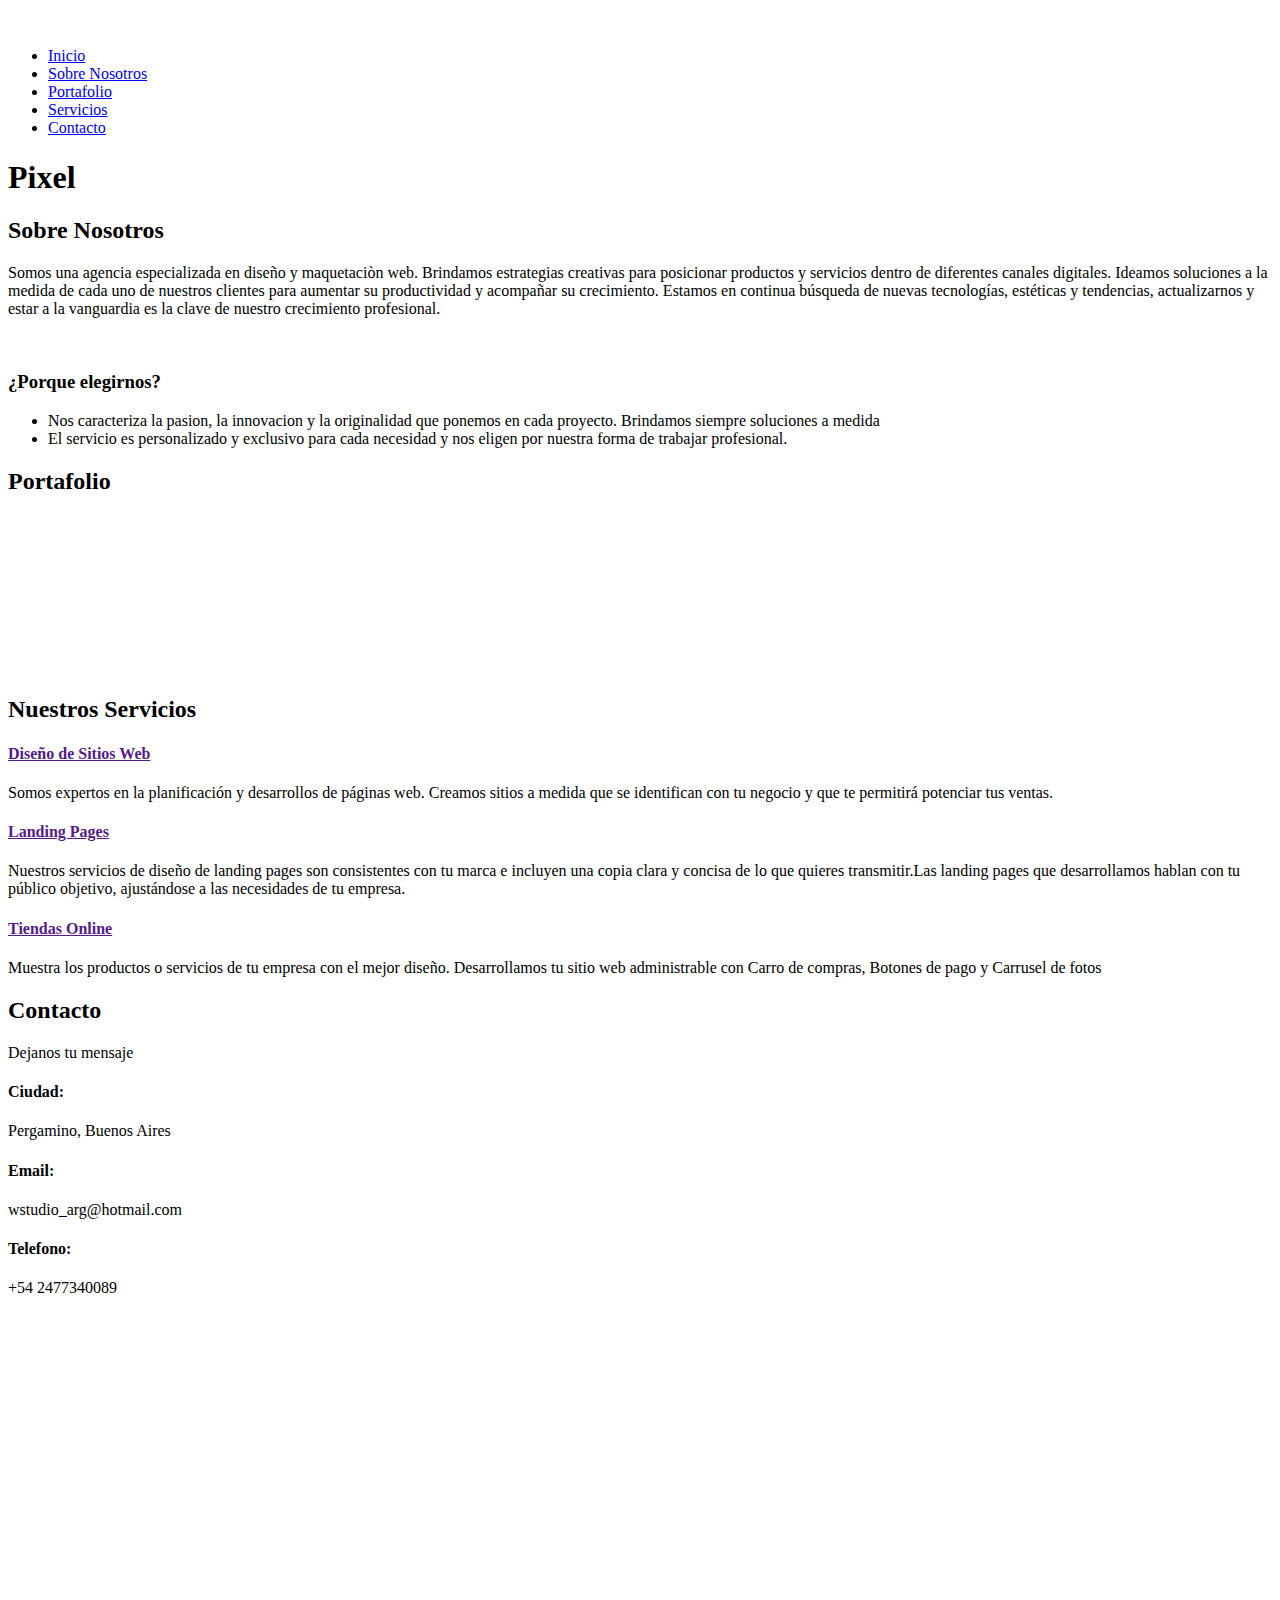
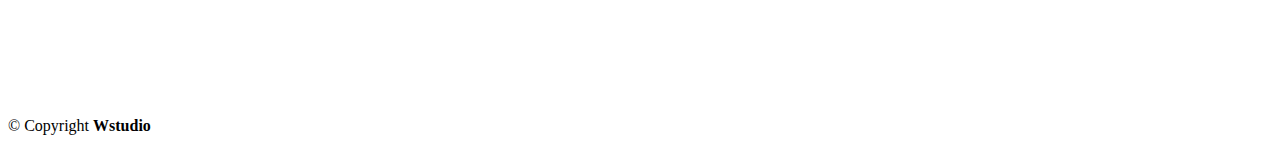
==== index.html @ 66b68e78 "subiendo sitio" ====
<!DOCTYPE html>
<html lang="en">

<head>
  <meta charset="utf-8">
  <meta content="width=device-width, initial-scale=1.0" name="viewport">

  <title>Pixel</title>
  <meta content="" name="description">
  <meta content="" name="keywords">

  <!-- Favicons -->
  <link href="assets/img/favicon.png" rel="icon">
  <link href="assets/img/apple-touch-icon.png" rel="apple-touch-icon">

  <!-- Google Fonts -->
  <link href="https://fonts.googleapis.com/css?family=Open+Sans:300,300i,400,400i,600,600i,700,700i|Raleway:300,300i,400,400i,500,500i,600,600i,700,700i|Poppins:300,300i,400,400i,500,500i,600,600i,700,700i" rel="stylesheet">

  <!-- Vendor CSS Files -->
  <link href="assets/vendor/aos/aos.css" rel="stylesheet">
  <link href="assets/vendor/bootstrap/css/bootstrap.min.css" rel="stylesheet">
  <link href="assets/vendor/bootstrap-icons/bootstrap-icons.css" rel="stylesheet">
  <link href="assets/vendor/boxicons/css/boxicons.min.css" rel="stylesheet">
  <link href="assets/vendor/glightbox/css/glightbox.min.css" rel="stylesheet">
  <link href="assets/vendor/swiper/swiper-bundle.min.css" rel="stylesheet">

  <!-- Template Main CSS File -->
  <link href="assets/css/style.css" rel="stylesheet">
 


  <!-- =======================================================
  * Template Name: iPortfolio - v3.9.1
  * Template URL: https://bootstrapmade.com/iportfolio-bootstrap-portfolio-websites-template/
  * Author: BootstrapMade.com
  * License: https://bootstrapmade.com/license/
  ======================================================== -->
</head>

<body>

  <!-- ======= Mobile nav toggle button ======= -->
  <i class="bi bi-list mobile-nav-toggle d-xl-none"></i>

  <!-- ======= Header ======= -->
  <header id="header">
    <div class="d-flex flex-column">

      <div class="profile">
        <img src="assets/img/profile-img.jpg" alt="" class="img-fluid rounded-circle">
        <h1 class="text-light"><a href="index.html"></a></h1>
        <div class="social-links mt-3 text-center"> 
          <a href="#" class="facebook"><i class="bx bxl-linkedin"></i></a>
          <a href="#" class="instagram"><i class="bx bxl-instagram"></i></a>
          <a  href="https://api.whatsapp.com/send?phone=0123456789&text=Hola, Nececito mas informacion!" id="whatsapp"class="whatsapp"><i class="bx bxl-whatsapp"></i></a>
        </div>
      </div>

      <nav id="navbar" class="nav-menu navbar">
        <ul>
          <li><a href="#hero" class="nav-link scrollto active"><i class="bx bx-home"></i> <span>Inicio</span></a></li>
          <li><a href="#about" class="nav-link scrollto"><i class="bx bx-user"></i> <span>Sobre Nosotros</span></a></li>
        
          <li><a href="#portfolio" class="nav-link scrollto"><i class="bx bx-book-content"></i> <span>Portafolio</span></a></li>
          <li><a href="#services" class="nav-link scrollto"><i class="bx bx-server"></i> <span>Servicios</span></a></li>
          <li><a href="#contact" class="nav-link scrollto"><i class="bx bx-envelope"></i> <span>Contacto</span></a></li>
        </ul>
      </nav><!-- .nav-menu -->
    </div>
  </header><!-- End Header -->

  <!-- ======= Hero Section ======= -->
  <section id="hero" class="d-flex flex-column justify-content-center align-items-center">
    <div class="hero-container" data-aos="fade-in">
      <h1>Pixel</h1>
      <p>  <span class="typed" data-typed-items="Diseño Web, Landing Pages, Tiendas Onlines, Membresias"></span></p>
    </div>
  </section><!-- End Hero -->

  <main id="main">

    <!-- ======= About Section ======= -->
    <section id="about" class="about">
      <div class="container">

        <div class="section-title">
          <h2>Sobre Nosotros</h2>
          <p>Somos una agencia especializada en diseño y maquetaciòn web. Brindamos estrategias creativas para posicionar productos y servicios dentro de diferentes canales digitales. Ideamos soluciones a la medida de cada uno de nuestros clientes para aumentar su productividad y acompañar su crecimiento. Estamos en continua búsqueda de nuevas tecnologías, estéticas y tendencias, actualizarnos y estar a la vanguardia es la clave de nuestro crecimiento profesional.</p>
        </div>

        <div class="row">
          <div class="col-lg-4" data-aos="fade-right">
            <img src="assets/img/profile-img2.png" class="img-fluid" alt="">
          </div>
          <div class="col-lg-8 pt-4 pt-lg-0 content" data-aos="fade-left">
            <h3>¿Porque elegirnos?</h3>
            <p class="fst-italic">
               
            </p>
            <div class="row">
                <div class="col-lg-6">
                <ul>
                  <li><i class="bi bi-chevron-right"></i>   <span>Nos caracteriza la pasion, la innovacion y la originalidad que ponemos en cada proyecto. Brindamos siempre soluciones a medida</span></li>
                  <li><i class="bi bi-chevron-right"></i> <span>El servicio es personalizado y exclusivo para cada necesidad y nos eligen por nuestra forma de trabajar profesional.</span></li>
                  
                  
                </ul>
              </div>
            </div>
             
          </div>
        </div>

      </div>
    </section><!-- End About Section -->

     

     

    

    <!-- ======= Portfolio Section ======= -->
    <section id="portfolio" class="portfolio section-bg">
      <div class="container">

        <div class="section-title">
          <h2>Portafolio</h2>
           
        </div>

        <div class="row" data-aos="fade-up">
          <div class="col-lg-12 d-flex justify-content-center">
            <!-- <ul id="portfolio-flters"> -->
              <!-- <li data-filter="*" class="filter-active">Todos</li> -->
              <!-- <li data-filter=".filter-app">Diseño</li> -->
              <!-- <li data-filter=".filter-web">Web</li> -->
            </ul>
          </div>
        </div>

        <div class="row portfolio-container" data-aos="fade-up" data-aos-delay="100">

          <div class="col-lg-4 col-md-6 portfolio-item filter-app">
            <div class="portfolio-wrap">
              <img src="assets/img/portfolio/portfolio-1.jpg" class="img-fluid" alt="">
              <div class="portfolio-links">
                <a href="assets/img/portfolio/portfolio-1.jpg" data-gallery="portfolioGallery" class="portfolio-lightbox" title="App 1"><i class="bx bx-plus"></i></a>
                <a href="portfolio-details.html" title="More Details"><i class="bx bx-link"></i></a>
              </div>
            </div>
          </div>

          <div class="col-lg-4 col-md-6 portfolio-item filter-web">
            <div class="portfolio-wrap">
              <img src="assets/img/portfolio/portfolio-2.jpg" class="img-fluid" alt="">
              <div class="portfolio-links">
                <a href="assets/img/portfolio/portfolio-2.jpg" data-gallery="portfolioGallery" class="portfolio-lightbox" title="Web 3"><i class="bx bx-plus"></i></a>
                <a href="portfolio-details.html" title="More Details"><i class="bx bx-link"></i></a>
              </div>
            </div>
          </div>

          <div class="col-lg-4 col-md-6 portfolio-item filter-app">
            <div class="portfolio-wrap">
              <img src="assets/img/portfolio/portfolio-3.jpg" class="img-fluid" alt="">
              <div class="portfolio-links">
                <a href="assets/img/portfolio/portfolio-3.jpg" data-gallery="portfolioGallery" class="portfolio-lightbox" title="App 2"><i class="bx bx-plus"></i></a>
                <a href="portfolio-details.html" title="More Details"><i class="bx bx-link"></i></a>
              </div>
            </div>
          </div>

          <div class="col-lg-4 col-md-6 portfolio-item filter-card">
            <div class="portfolio-wrap">
              <img src="assets/img/portfolio/portfolio-4.jpg" class="img-fluid" alt="">
              <div class="portfolio-links">
                <a href="assets/img/portfolio/portfolio-4.jpg" data-gallery="portfolioGallery" class="portfolio-lightbox" title="Card 2"><i class="bx bx-plus"></i></a>
                <a href="portfolio-details.html" title="More Details"><i class="bx bx-link"></i></a>
              </div>
            </div>
          </div>

          <div class="col-lg-4 col-md-6 portfolio-item filter-web">
            <div class="portfolio-wrap">
              <img src="assets/img/portfolio/portfolio-5.jpg" class="img-fluid" alt="">
              <div class="portfolio-links">
                <a href="assets/img/portfolio/portfolio-5.jpg" data-gallery="portfolioGallery" class="portfolio-lightbox" title="Web 2"><i class="bx bx-plus"></i></a>
                <a href="portfolio-details.html" title="More Details"><i class="bx bx-link"></i></a>
              </div>
            </div>
          </div>

          <div class="col-lg-4 col-md-6 portfolio-item filter-app">
            <div class="portfolio-wrap">
              <img src="assets/img/portfolio/portfolio-6.jpg" class="img-fluid" alt="">
              <div class="portfolio-links">
                <a href="assets/img/portfolio/portfolio-6.jpg" data-gallery="portfolioGallery" class="portfolio-lightbox" title="App 3"><i class="bx bx-plus"></i></a>
                <a href="portfolio-details.html" title="More Details"><i class="bx bx-link"></i></a>
              </div>
            </div>
          </div>

          <div class="col-lg-4 col-md-6 portfolio-item filter-card">
            <div class="portfolio-wrap">
              <img src="assets/img/portfolio/portfolio-7.jpg" class="img-fluid" alt="">
              <div class="portfolio-links">
                <a href="assets/img/portfolio/portfolio-7.jpg" data-gallery="portfolioGallery" class="portfolio-lightbox" title="Card 1"><i class="bx bx-plus"></i></a>
                <a href="portfolio-details.html" title="More Details"><i class="bx bx-link"></i></a>
              </div>
            </div>
          </div>

          <div class="col-lg-4 col-md-6 portfolio-item filter-card">
            <div class="portfolio-wrap">
              <img src="assets/img/portfolio/portfolio-8.jpg" class="img-fluid" alt="">
              <div class="portfolio-links">
                <a href="assets/img/portfolio/portfolio-8.jpg" data-gallery="portfolioGallery" class="portfolio-lightbox" title="Card 3"><i class="bx bx-plus"></i></a>
                <a href="portfolio-details.html" title="More Details"><i class="bx bx-link"></i></a>
              </div>
            </div>
          </div>

          
          <div class="col-lg-4 col-md-6 portfolio-item filter-web">
            <div class="portfolio-wrap">
              <img src="assets/img/portfolio/portfolio-9.jpg" class="img-fluid" alt="">
              <div class="portfolio-links">
                <a href="assets/img/portfolio/portfolio-9.jpg" data-gallery="portfolioGallery" class="portfolio-lightbox" title="Web 3"><i class="bx bx-plus"></i></a>
                <a href="portfolio-details.html" title="More Details"><i class="bx bx-link"></i></a>
              </div>
            </div>
          </div>


           

        </div>

      </div>
    </section><!-- End Portfolio Section -->

    <!-- ======= Services Section ======= -->
    <section id="services" class="services">
      <div class="container">

        <div class="section-title">
          <h2>Nuestros Servicios</h2>
           
        </div>

        <div class="row">
          <div class="col-lg-4 col-md-6 icon-box" data-aos="fade-up">
            <div class="icon"><i class="bi bi-display"></i></div>
            <h4 class="title"><a href="">Diseño de Sitios Web</a></h4>
            <p class="description">Somos expertos en la planificación y desarrollos de páginas web. Creamos sitios a medida que se identifican con tu negocio y que te permitirá potenciar tus ventas.</p>
          </div>
          <div class="col-lg-4 col-md-6 icon-box" data-aos="fade-up" data-aos-delay="100">
            <div class="icon"><i class="bi bi-tablet"></i></div>
            <h4 class="title"><a href="">Landing Pages</a></h4>
            <p class="description">Nuestros servicios de diseño de landing pages son consistentes con tu marca e incluyen una copia clara y concisa de lo que quieres transmitir.Las landing pages que desarrollamos hablan con tu público objetivo, ajustándose a las necesidades de tu empresa.</p>
          </div>
          <div class="col-lg-4 col-md-6 icon-box" data-aos="fade-up" data-aos-delay="200">
            <div class="icon"><i class="bi bi-shop"></i></div>
            <h4 class="title"><a href="">Tiendas Online</a></h4>
            <p class="description">Muestra los productos o servicios de tu empresa con el mejor diseño. Desarrollamos tu sitio web administrable con Carro de compras, Botones de pago y Carrusel de fotos </p>
          </div>
          

      </div>
    </section><!-- End Services Section -->



    <!-- ======= Testimonials Section ======= -->
    <!-- <section id="testimonials" class="testimonials section-bg">
      <div class="container">

        <div class="section-title">
          <h2>Testimoniales</h2>
           
        </div>

        <div class="testimonials-slider swiper" data-aos="fade-up" data-aos-delay="100">
          <div class="swiper-wrapper">

            <div class="swiper-slide">
              <div class="testimonial-item" data-aos="fade-up">
                <p>
                  <i class="bx bxs-quote-alt-left quote-icon-left"></i>
                  Muy buen servicio y atención. Captaron mi idea desde el primer momento, facilitando la puesta online de la web, y con un alto grado de atención al cliente.
                  <i class="bx bxs-quote-alt-right quote-icon-right"></i>
                </p>
                
                <h3>Gaston Navarro </h3>
                <h4>Peluqueria</h4>
              </div>
            </div>-->
            <!-- End testimonial item -->

           <!--  <div class="swiper-slide">
              <div class="testimonial-item" data-aos="fade-up" data-aos-delay="100">
                <p>
                  <i class="bx bxs-quote-alt-left quote-icon-left"></i>
                  Me pareció un servicio eficiente con respuestas a tiempo y oportunas. Me gustó las explicaciones específicas brindadas acerca de lo que conlleva la creación y mantenimiento de la página web y que realizaran los cambios solicitados con eficiencia.
                  <i class="bx bxs-quote-alt-right quote-icon-right"></i>
                </p>
               
                <h3>Mara Olivieri</h3>
                <h4>Fotografa</h4>
              </div>
            </div>-->
            <!-- End testimonial item -->

            <!--<div class="swiper-slide">
              <div class="testimonial-item" data-aos="fade-up" data-aos-delay="200">
                <p>
                  <i class="bx bxs-quote-alt-left quote-icon-left"></i>
                  Son un equipo super profesional, siempre pendientes de las solicitudes del cliente. Van un paso adelante en lo que respecta a la tecnología y al uso de estos recursos.
                  <i class="bx bxs-quote-alt-right quote-icon-right"></i>
                </p>
                <h3>Fernanda Farias</h3>
                <h4>community manager</h4>
              </div>
            </div>-->
            <!-- End testimonial item -->

            <!--<div class="swiper-slide">
              <div class="testimonial-item" data-aos="fade-up" data-aos-delay="300">
                <p>
                  <i class="bx bxs-quote-alt-left quote-icon-left"></i>
                  Debo destacar que la atención  a nuestras necesidades es excepcional. No sólo nos explica lo que necesitamos saber, sino que aporta ideas que mejoran la orientación de nuestros proyectos
                  <i class="bx bxs-quote-alt-right quote-icon-right"></i>
                </p>
                
                <h3>Marcos Sesa</h3>
                <h4>Tienda de informatica</h4>
              </div>
            </div>-->
            <!-- End testimonial item -->

            
           <!-- </div>-->
            <!-- End testimonial item -->

          <!--  </div>
          <div class="swiper-pagination"></div>
        </div>

      </div>
    </section> -->
    <!-- End Testimonials Section -->




    
    <!-- ======= Contact Section ======= -->
    <section id="contact" class="contact">
      <div class="container">

        <div class="section-title">
          <h2>Contacto</h2>
          <p>Dejanos tu mensaje</p>
        </div>

        <div class="row" data-aos="fade-in">

          <div class="col-lg-5 d-flex align-items-stretch">
            <div class="info">
              <div class="address">
                <i class="bi bi-geo-alt"></i>
                <h4>Ciudad:</h4>
                <p>Pergamino, Buenos Aires</p>
              </div>

              <div class="email">
                <i class="bi bi-envelope"></i>
                <h4>Email:</h4>
                <p>wstudio_arg@hotmail.com</p>
              </div>

              <div class="phone">
                <i class="bi bi-phone"></i>
                <h4>Telefono:</h4>
                <p>+54 2477340089</p>
              </div>

             
            </div>

          </div>

          <div class="col-lg-7 mt-5 mt-lg-0 d-flex align-items-stretch">
            <form action="forms/contact.php" method="post" role="form" class="php-email-form">
              <div class="row">
                
                <iframe src="https://www.google.com/maps/embed?pb=!1m14!1m12!1m3!1d13247.627288718992!2d-60.54891229999999!3d-33.8920535!2m3!1f0!2f0!3f0!3m2!1i1024!2i768!4f13.1!5e0!3m2!1ses-419!2sar!4v1690465942946!5m2!1ses-419!2sar" width="350" height="400" style="border:0;" allowfullscreen="" loading="lazy" referrerpolicy="no-referrer-when-downgrade"></iframe>
              
            </form>
          </div>

        </div>

      </div>
    </section><!-- End Contact Section -->

  </main><!-- End #main -->

  <!-- ======= Footer ======= -->
  <footer id="footer">
    <div class="container">
      <div class="copyright">
        &copy; Copyright <strong><span>Wstudio</span></strong>
      </div>
      <div class="credits">
        <!-- All the links in the footer should remain intact. -->
        <!-- You can delete the links only if you purchased the pro version. -->
        <!-- Licensing information: https://bootstrapmade.com/license/ -->
        <!-- Purchase the pro version with working PHP/AJAX contact form: https://bootstrapmade.com/iportfolio-bootstrap-portfolio-websites-template/ -->
      </div>
    </div>
  </footer><!-- End  Footer -->

  <a href="#" class="back-to-top d-flex align-items-center justify-content-center"><i class="bi bi-arrow-up-short"></i></a>

  <!-- Vendor JS Files -->
  <script src="assets/vendor/purecounter/purecounter_vanilla.js"></script>
  <script src="assets/vendor/aos/aos.js"></script>
  <script src="assets/vendor/bootstrap/js/bootstrap.bundle.min.js"></script>
  <script src="assets/vendor/glightbox/js/glightbox.min.js"></script>
  <script src="assets/vendor/isotope-layout/isotope.pkgd.min.js"></script>
  <script src="assets/vendor/swiper/swiper-bundle.min.js"></script>
  <script src="assets/vendor/typed.js/typed.min.js"></script>
  <script src="assets/vendor/waypoints/noframework.waypoints.js"></script>
  <script src="assets/vendor/php-email-form/validate.js"></script>

  <!-- Template Main JS File -->
  <script src="assets/js/main.js"></script>


  <!-- <a href="https://api.whatsapp.com/send?phone=+51987654321" class="btn-wsp" target="_blank"> -->
    <!-- <i class="icon-whatsapp"><img src="images/icon.png" class="img-fluid" alt=""></i> -->
  </a>
</body>

</html>
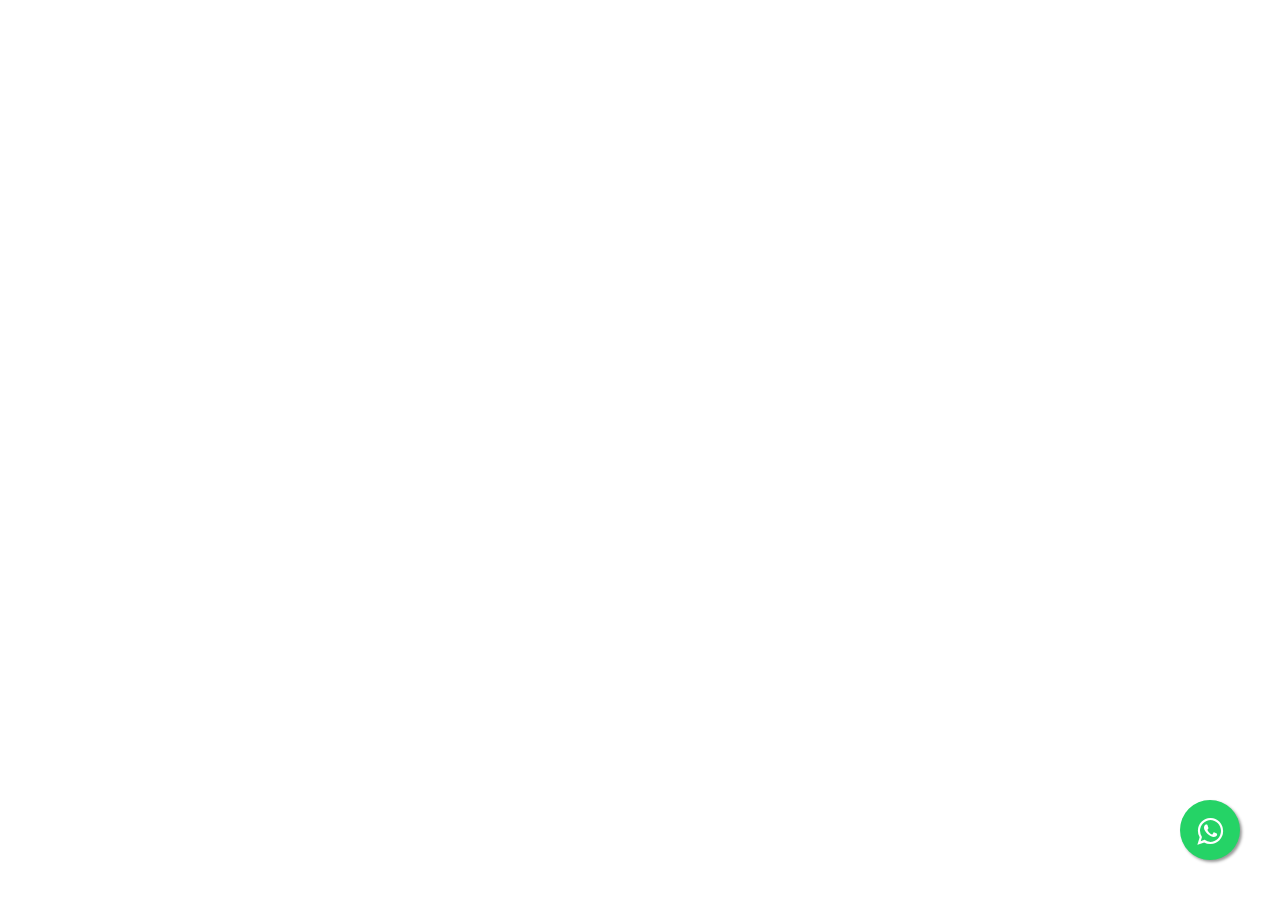
==== commit 35b272fd: "Add files via upload" ====
--- a/index.html
+++ b/index.html
@@ -1,447 +1,60 @@
 <!DOCTYPE html>
-<html lang="en">
+<html lang="en" >
 
 <head>
-  <meta charset="utf-8">
-  <meta content="width=device-width, initial-scale=1.0" name="viewport">
-
-  <title>Pixel</title>
-  <meta content="" name="description">
-  <meta content="" name="keywords">
-
-  <!-- Favicons -->
-  <link href="assets/img/favicon.png" rel="icon">
-  <link href="assets/img/apple-touch-icon.png" rel="apple-touch-icon">
-
-  <!-- Google Fonts -->
-  <link href="https://fonts.googleapis.com/css?family=Open+Sans:300,300i,400,400i,600,600i,700,700i|Raleway:300,300i,400,400i,500,500i,600,600i,700,700i|Poppins:300,300i,400,400i,500,500i,600,600i,700,700i" rel="stylesheet">
-
-  <!-- Vendor CSS Files -->
-  <link href="assets/vendor/aos/aos.css" rel="stylesheet">
-  <link href="assets/vendor/bootstrap/css/bootstrap.min.css" rel="stylesheet">
-  <link href="assets/vendor/bootstrap-icons/bootstrap-icons.css" rel="stylesheet">
-  <link href="assets/vendor/boxicons/css/boxicons.min.css" rel="stylesheet">
-  <link href="assets/vendor/glightbox/css/glightbox.min.css" rel="stylesheet">
-  <link href="assets/vendor/swiper/swiper-bundle.min.css" rel="stylesheet">
-
-  <!-- Template Main CSS File -->
-  <link href="assets/css/style.css" rel="stylesheet">
- 
+  <meta charset="UTF-8">
+  <title>Whatsapp-floating-button</title>
 
 
-  <!-- =======================================================
-  * Template Name: iPortfolio - v3.9.1
-  * Template URL: https://bootstrapmade.com/iportfolio-bootstrap-portfolio-websites-template/
-  * Author: BootstrapMade.com
-  * License: https://bootstrapmade.com/license/
-  ======================================================== -->
+  
+  <style>
+
+.float{
+	position:fixed;
+	width:60px;
+	height:60px;
+	bottom:40px;
+	right:40px;
+	background-color:#25d366;
+	color:#FFF;
+	border-radius:50px;
+	text-align:center;
+  font-size:30px;
+	box-shadow: 2px 2px 3px #999;
+  z-index:100;
+}
+.float:hover {
+	text-decoration: none;
+	color: #FFF;
+  background-color:#1ab152;
+    
+    animation: shake 1s;
+
+ 
+  animation-iteration-count: infinite;
+}
+
+.my-float{
+	margin-top:16px;
+}
+</style>
+  
+
+
+      <link rel="stylesheet" href="style.css">
+
+  
 </head>
 
 <body>
 
-  <!-- ======= Mobile nav toggle button ======= -->
-  <i class="bi bi-list mobile-nav-toggle d-xl-none"></i>
+  <link rel="stylesheet" href="https://maxcdn.bootstrapcdn.com/font-awesome/4.5.0/css/font-awesome.min.css">
+<a href="https://api.whatsapp.com/send?phone=1234567891&text=Hola, me gustaria Obtener más información" class="float" target="_blank">
+<i class="fa fa-whatsapp my-float "></i>
+</a>
+  
+  
 
-  <!-- ======= Header ======= -->
-  <header id="header">
-    <div class="d-flex flex-column">
-
-      <div class="profile">
-        <img src="assets/img/profile-img.jpg" alt="" class="img-fluid rounded-circle">
-        <h1 class="text-light"><a href="index.html"></a></h1>
-        <div class="social-links mt-3 text-center"> 
-          <a href="#" class="facebook"><i class="bx bxl-linkedin"></i></a>
-          <a href="#" class="instagram"><i class="bx bxl-instagram"></i></a>
-          <a  href="https://api.whatsapp.com/send?phone=0123456789&text=Hola, Nececito mas informacion!" id="whatsapp"class="whatsapp"><i class="bx bxl-whatsapp"></i></a>
-        </div>
-      </div>
-
-      <nav id="navbar" class="nav-menu navbar">
-        <ul>
-          <li><a href="#hero" class="nav-link scrollto active"><i class="bx bx-home"></i> <span>Inicio</span></a></li>
-          <li><a href="#about" class="nav-link scrollto"><i class="bx bx-user"></i> <span>Sobre Nosotros</span></a></li>
-        
-          <li><a href="#portfolio" class="nav-link scrollto"><i class="bx bx-book-content"></i> <span>Portafolio</span></a></li>
-          <li><a href="#services" class="nav-link scrollto"><i class="bx bx-server"></i> <span>Servicios</span></a></li>
-          <li><a href="#contact" class="nav-link scrollto"><i class="bx bx-envelope"></i> <span>Contacto</span></a></li>
-        </ul>
-      </nav><!-- .nav-menu -->
-    </div>
-  </header><!-- End Header -->
-
-  <!-- ======= Hero Section ======= -->
-  <section id="hero" class="d-flex flex-column justify-content-center align-items-center">
-    <div class="hero-container" data-aos="fade-in">
-      <h1>Pixel</h1>
-      <p>  <span class="typed" data-typed-items="Diseño Web, Landing Pages, Tiendas Onlines, Membresias"></span></p>
-    </div>
-  </section><!-- End Hero -->
-
-  <main id="main">
-
-    <!-- ======= About Section ======= -->
-    <section id="about" class="about">
-      <div class="container">
-
-        <div class="section-title">
-          <h2>Sobre Nosotros</h2>
-          <p>Somos una agencia especializada en diseño y maquetaciòn web. Brindamos estrategias creativas para posicionar productos y servicios dentro de diferentes canales digitales. Ideamos soluciones a la medida de cada uno de nuestros clientes para aumentar su productividad y acompañar su crecimiento. Estamos en continua búsqueda de nuevas tecnologías, estéticas y tendencias, actualizarnos y estar a la vanguardia es la clave de nuestro crecimiento profesional.</p>
-        </div>
-
-        <div class="row">
-          <div class="col-lg-4" data-aos="fade-right">
-            <img src="assets/img/profile-img2.png" class="img-fluid" alt="">
-          </div>
-          <div class="col-lg-8 pt-4 pt-lg-0 content" data-aos="fade-left">
-            <h3>¿Porque elegirnos?</h3>
-            <p class="fst-italic">
-               
-            </p>
-            <div class="row">
-                <div class="col-lg-6">
-                <ul>
-                  <li><i class="bi bi-chevron-right"></i>   <span>Nos caracteriza la pasion, la innovacion y la originalidad que ponemos en cada proyecto. Brindamos siempre soluciones a medida</span></li>
-                  <li><i class="bi bi-chevron-right"></i> <span>El servicio es personalizado y exclusivo para cada necesidad y nos eligen por nuestra forma de trabajar profesional.</span></li>
-                  
-                  
-                </ul>
-              </div>
-            </div>
-             
-          </div>
-        </div>
-
-      </div>
-    </section><!-- End About Section -->
-
-     
-
-     
-
-    
-
-    <!-- ======= Portfolio Section ======= -->
-    <section id="portfolio" class="portfolio section-bg">
-      <div class="container">
-
-        <div class="section-title">
-          <h2>Portafolio</h2>
-           
-        </div>
-
-        <div class="row" data-aos="fade-up">
-          <div class="col-lg-12 d-flex justify-content-center">
-            <!-- <ul id="portfolio-flters"> -->
-              <!-- <li data-filter="*" class="filter-active">Todos</li> -->
-              <!-- <li data-filter=".filter-app">Diseño</li> -->
-              <!-- <li data-filter=".filter-web">Web</li> -->
-            </ul>
-          </div>
-        </div>
-
-        <div class="row portfolio-container" data-aos="fade-up" data-aos-delay="100">
-
-          <div class="col-lg-4 col-md-6 portfolio-item filter-app">
-            <div class="portfolio-wrap">
-              <img src="assets/img/portfolio/portfolio-1.jpg" class="img-fluid" alt="">
-              <div class="portfolio-links">
-                <a href="assets/img/portfolio/portfolio-1.jpg" data-gallery="portfolioGallery" class="portfolio-lightbox" title="App 1"><i class="bx bx-plus"></i></a>
-                <a href="portfolio-details.html" title="More Details"><i class="bx bx-link"></i></a>
-              </div>
-            </div>
-          </div>
-
-          <div class="col-lg-4 col-md-6 portfolio-item filter-web">
-            <div class="portfolio-wrap">
-              <img src="assets/img/portfolio/portfolio-2.jpg" class="img-fluid" alt="">
-              <div class="portfolio-links">
-                <a href="assets/img/portfolio/portfolio-2.jpg" data-gallery="portfolioGallery" class="portfolio-lightbox" title="Web 3"><i class="bx bx-plus"></i></a>
-                <a href="portfolio-details.html" title="More Details"><i class="bx bx-link"></i></a>
-              </div>
-            </div>
-          </div>
-
-          <div class="col-lg-4 col-md-6 portfolio-item filter-app">
-            <div class="portfolio-wrap">
-              <img src="assets/img/portfolio/portfolio-3.jpg" class="img-fluid" alt="">
-              <div class="portfolio-links">
-                <a href="assets/img/portfolio/portfolio-3.jpg" data-gallery="portfolioGallery" class="portfolio-lightbox" title="App 2"><i class="bx bx-plus"></i></a>
-                <a href="portfolio-details.html" title="More Details"><i class="bx bx-link"></i></a>
-              </div>
-            </div>
-          </div>
-
-          <div class="col-lg-4 col-md-6 portfolio-item filter-card">
-            <div class="portfolio-wrap">
-              <img src="assets/img/portfolio/portfolio-4.jpg" class="img-fluid" alt="">
-              <div class="portfolio-links">
-                <a href="assets/img/portfolio/portfolio-4.jpg" data-gallery="portfolioGallery" class="portfolio-lightbox" title="Card 2"><i class="bx bx-plus"></i></a>
-                <a href="portfolio-details.html" title="More Details"><i class="bx bx-link"></i></a>
-              </div>
-            </div>
-          </div>
-
-          <div class="col-lg-4 col-md-6 portfolio-item filter-web">
-            <div class="portfolio-wrap">
-              <img src="assets/img/portfolio/portfolio-5.jpg" class="img-fluid" alt="">
-              <div class="portfolio-links">
-                <a href="assets/img/portfolio/portfolio-5.jpg" data-gallery="portfolioGallery" class="portfolio-lightbox" title="Web 2"><i class="bx bx-plus"></i></a>
-                <a href="portfolio-details.html" title="More Details"><i class="bx bx-link"></i></a>
-              </div>
-            </div>
-          </div>
-
-          <div class="col-lg-4 col-md-6 portfolio-item filter-app">
-            <div class="portfolio-wrap">
-              <img src="assets/img/portfolio/portfolio-6.jpg" class="img-fluid" alt="">
-              <div class="portfolio-links">
-                <a href="assets/img/portfolio/portfolio-6.jpg" data-gallery="portfolioGallery" class="portfolio-lightbox" title="App 3"><i class="bx bx-plus"></i></a>
-                <a href="portfolio-details.html" title="More Details"><i class="bx bx-link"></i></a>
-              </div>
-            </div>
-          </div>
-
-          <div class="col-lg-4 col-md-6 portfolio-item filter-card">
-            <div class="portfolio-wrap">
-              <img src="assets/img/portfolio/portfolio-7.jpg" class="img-fluid" alt="">
-              <div class="portfolio-links">
-                <a href="assets/img/portfolio/portfolio-7.jpg" data-gallery="portfolioGallery" class="portfolio-lightbox" title="Card 1"><i class="bx bx-plus"></i></a>
-                <a href="portfolio-details.html" title="More Details"><i class="bx bx-link"></i></a>
-              </div>
-            </div>
-          </div>
-
-          <div class="col-lg-4 col-md-6 portfolio-item filter-card">
-            <div class="portfolio-wrap">
-              <img src="assets/img/portfolio/portfolio-8.jpg" class="img-fluid" alt="">
-              <div class="portfolio-links">
-                <a href="assets/img/portfolio/portfolio-8.jpg" data-gallery="portfolioGallery" class="portfolio-lightbox" title="Card 3"><i class="bx bx-plus"></i></a>
-                <a href="portfolio-details.html" title="More Details"><i class="bx bx-link"></i></a>
-              </div>
-            </div>
-          </div>
-
-          
-          <div class="col-lg-4 col-md-6 portfolio-item filter-web">
-            <div class="portfolio-wrap">
-              <img src="assets/img/portfolio/portfolio-9.jpg" class="img-fluid" alt="">
-              <div class="portfolio-links">
-                <a href="assets/img/portfolio/portfolio-9.jpg" data-gallery="portfolioGallery" class="portfolio-lightbox" title="Web 3"><i class="bx bx-plus"></i></a>
-                <a href="portfolio-details.html" title="More Details"><i class="bx bx-link"></i></a>
-              </div>
-            </div>
-          </div>
-
-
-           
-
-        </div>
-
-      </div>
-    </section><!-- End Portfolio Section -->
-
-    <!-- ======= Services Section ======= -->
-    <section id="services" class="services">
-      <div class="container">
-
-        <div class="section-title">
-          <h2>Nuestros Servicios</h2>
-           
-        </div>
-
-        <div class="row">
-          <div class="col-lg-4 col-md-6 icon-box" data-aos="fade-up">
-            <div class="icon"><i class="bi bi-display"></i></div>
-            <h4 class="title"><a href="">Diseño de Sitios Web</a></h4>
-            <p class="description">Somos expertos en la planificación y desarrollos de páginas web. Creamos sitios a medida que se identifican con tu negocio y que te permitirá potenciar tus ventas.</p>
-          </div>
-          <div class="col-lg-4 col-md-6 icon-box" data-aos="fade-up" data-aos-delay="100">
-            <div class="icon"><i class="bi bi-tablet"></i></div>
-            <h4 class="title"><a href="">Landing Pages</a></h4>
-            <p class="description">Nuestros servicios de diseño de landing pages son consistentes con tu marca e incluyen una copia clara y concisa de lo que quieres transmitir.Las landing pages que desarrollamos hablan con tu público objetivo, ajustándose a las necesidades de tu empresa.</p>
-          </div>
-          <div class="col-lg-4 col-md-6 icon-box" data-aos="fade-up" data-aos-delay="200">
-            <div class="icon"><i class="bi bi-shop"></i></div>
-            <h4 class="title"><a href="">Tiendas Online</a></h4>
-            <p class="description">Muestra los productos o servicios de tu empresa con el mejor diseño. Desarrollamos tu sitio web administrable con Carro de compras, Botones de pago y Carrusel de fotos </p>
-          </div>
-          
-
-      </div>
-    </section><!-- End Services Section -->
-
-
-
-    <!-- ======= Testimonials Section ======= -->
-    <!-- <section id="testimonials" class="testimonials section-bg">
-      <div class="container">
-
-        <div class="section-title">
-          <h2>Testimoniales</h2>
-           
-        </div>
-
-        <div class="testimonials-slider swiper" data-aos="fade-up" data-aos-delay="100">
-          <div class="swiper-wrapper">
-
-            <div class="swiper-slide">
-              <div class="testimonial-item" data-aos="fade-up">
-                <p>
-                  <i class="bx bxs-quote-alt-left quote-icon-left"></i>
-                  Muy buen servicio y atención. Captaron mi idea desde el primer momento, facilitando la puesta online de la web, y con un alto grado de atención al cliente.
-                  <i class="bx bxs-quote-alt-right quote-icon-right"></i>
-                </p>
-                
-                <h3>Gaston Navarro </h3>
-                <h4>Peluqueria</h4>
-              </div>
-            </div>-->
-            <!-- End testimonial item -->
-
-           <!--  <div class="swiper-slide">
-              <div class="testimonial-item" data-aos="fade-up" data-aos-delay="100">
-                <p>
-                  <i class="bx bxs-quote-alt-left quote-icon-left"></i>
-                  Me pareció un servicio eficiente con respuestas a tiempo y oportunas. Me gustó las explicaciones específicas brindadas acerca de lo que conlleva la creación y mantenimiento de la página web y que realizaran los cambios solicitados con eficiencia.
-                  <i class="bx bxs-quote-alt-right quote-icon-right"></i>
-                </p>
-               
-                <h3>Mara Olivieri</h3>
-                <h4>Fotografa</h4>
-              </div>
-            </div>-->
-            <!-- End testimonial item -->
-
-            <!--<div class="swiper-slide">
-              <div class="testimonial-item" data-aos="fade-up" data-aos-delay="200">
-                <p>
-                  <i class="bx bxs-quote-alt-left quote-icon-left"></i>
-                  Son un equipo super profesional, siempre pendientes de las solicitudes del cliente. Van un paso adelante en lo que respecta a la tecnología y al uso de estos recursos.
-                  <i class="bx bxs-quote-alt-right quote-icon-right"></i>
-                </p>
-                <h3>Fernanda Farias</h3>
-                <h4>community manager</h4>
-              </div>
-            </div>-->
-            <!-- End testimonial item -->
-
-            <!--<div class="swiper-slide">
-              <div class="testimonial-item" data-aos="fade-up" data-aos-delay="300">
-                <p>
-                  <i class="bx bxs-quote-alt-left quote-icon-left"></i>
-                  Debo destacar que la atención  a nuestras necesidades es excepcional. No sólo nos explica lo que necesitamos saber, sino que aporta ideas que mejoran la orientación de nuestros proyectos
-                  <i class="bx bxs-quote-alt-right quote-icon-right"></i>
-                </p>
-                
-                <h3>Marcos Sesa</h3>
-                <h4>Tienda de informatica</h4>
-              </div>
-            </div>-->
-            <!-- End testimonial item -->
-
-            
-           <!-- </div>-->
-            <!-- End testimonial item -->
-
-          <!--  </div>
-          <div class="swiper-pagination"></div>
-        </div>
-
-      </div>
-    </section> -->
-    <!-- End Testimonials Section -->
-
-
-
-
-    
-    <!-- ======= Contact Section ======= -->
-    <section id="contact" class="contact">
-      <div class="container">
-
-        <div class="section-title">
-          <h2>Contacto</h2>
-          <p>Dejanos tu mensaje</p>
-        </div>
-
-        <div class="row" data-aos="fade-in">
-
-          <div class="col-lg-5 d-flex align-items-stretch">
-            <div class="info">
-              <div class="address">
-                <i class="bi bi-geo-alt"></i>
-                <h4>Ciudad:</h4>
-                <p>Pergamino, Buenos Aires</p>
-              </div>
-
-              <div class="email">
-                <i class="bi bi-envelope"></i>
-                <h4>Email:</h4>
-                <p>wstudio_arg@hotmail.com</p>
-              </div>
-
-              <div class="phone">
-                <i class="bi bi-phone"></i>
-                <h4>Telefono:</h4>
-                <p>+54 2477340089</p>
-              </div>
-
-             
-            </div>
-
-          </div>
-
-          <div class="col-lg-7 mt-5 mt-lg-0 d-flex align-items-stretch">
-            <form action="forms/contact.php" method="post" role="form" class="php-email-form">
-              <div class="row">
-                
-                <iframe src="https://www.google.com/maps/embed?pb=!1m14!1m12!1m3!1d13247.627288718992!2d-60.54891229999999!3d-33.8920535!2m3!1f0!2f0!3f0!3m2!1i1024!2i768!4f13.1!5e0!3m2!1ses-419!2sar!4v1690465942946!5m2!1ses-419!2sar" width="350" height="400" style="border:0;" allowfullscreen="" loading="lazy" referrerpolicy="no-referrer-when-downgrade"></iframe>
-              
-            </form>
-          </div>
-
-        </div>
-
-      </div>
-    </section><!-- End Contact Section -->
-
-  </main><!-- End #main -->
-
-  <!-- ======= Footer ======= -->
-  <footer id="footer">
-    <div class="container">
-      <div class="copyright">
-        &copy; Copyright <strong><span>Wstudio</span></strong>
-      </div>
-      <div class="credits">
-        <!-- All the links in the footer should remain intact. -->
-        <!-- You can delete the links only if you purchased the pro version. -->
-        <!-- Licensing information: https://bootstrapmade.com/license/ -->
-        <!-- Purchase the pro version with working PHP/AJAX contact form: https://bootstrapmade.com/iportfolio-bootstrap-portfolio-websites-template/ -->
-      </div>
-    </div>
-  </footer><!-- End  Footer -->
-
-  <a href="#" class="back-to-top d-flex align-items-center justify-content-center"><i class="bi bi-arrow-up-short"></i></a>
-
-  <!-- Vendor JS Files -->
-  <script src="assets/vendor/purecounter/purecounter_vanilla.js"></script>
-  <script src="assets/vendor/aos/aos.js"></script>
-  <script src="assets/vendor/bootstrap/js/bootstrap.bundle.min.js"></script>
-  <script src="assets/vendor/glightbox/js/glightbox.min.js"></script>
-  <script src="assets/vendor/isotope-layout/isotope.pkgd.min.js"></script>
-  <script src="assets/vendor/swiper/swiper-bundle.min.js"></script>
-  <script src="assets/vendor/typed.js/typed.min.js"></script>
-  <script src="assets/vendor/waypoints/noframework.waypoints.js"></script>
-  <script src="assets/vendor/php-email-form/validate.js"></script>
-
-  <!-- Template Main JS File -->
-  <script src="assets/js/main.js"></script>
-
-
-  <!-- <a href="https://api.whatsapp.com/send?phone=+51987654321" class="btn-wsp" target="_blank"> -->
-    <!-- <i class="icon-whatsapp"><img src="images/icon.png" class="img-fluid" alt=""></i> -->
-  </a>
 </body>
 
-</html>+</html>
